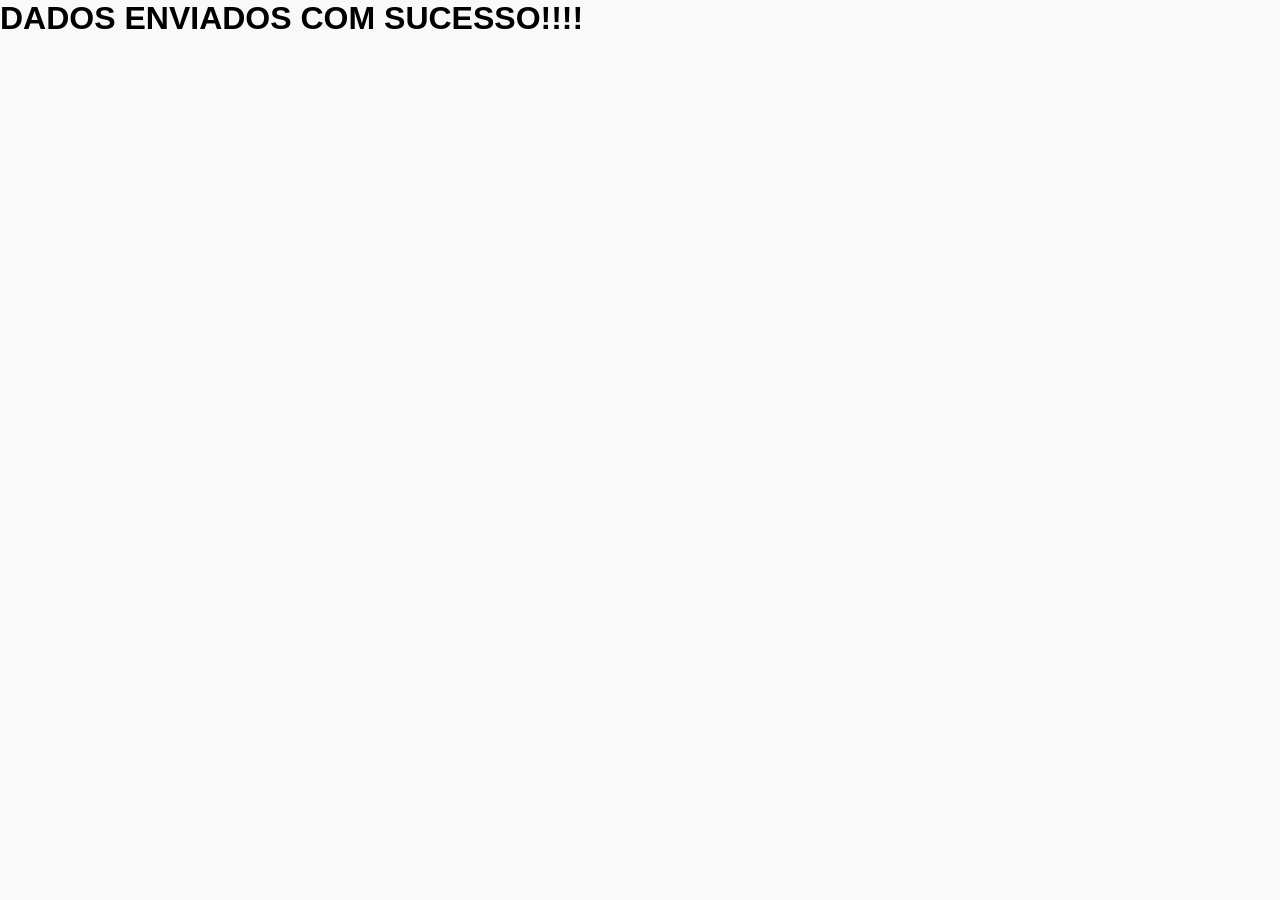
==== sucesso.html @ 37c74eb1 "Desafio página de sucesso" ====
<!DOCTYPE html>
<html lang="pt-br">
<head>
    <meta charset="UTF-8">
    <meta name="viewport" content="width=device-width, initial-scale=1.0">
    <link rel="stylesheet" href="css/style.css">
    <title>Sucesso</title>
</head>
<body>
    <h1>DADOS ENVIADOS COM SUCESSO!!!!</h1>
    
</body>
</html>
---- css/style.css ----
* {
    margin: 0;
    padding: 0;
    box-sizing: border-box;
}

body {
    background-color: #f9f9f9;
    font-family: "Work Sans", sans-serif;
}
main {
    width: 100%;
    max-width: 700px;
    margin: 0 auto;

}
header {
    text-align: center;
    margin-bottom: 20px;
}
img {
    width: 100px;
}
h1 {
    font-family: "fjalla One", sans-serif;
}
form {
    background-color: #ffffff;
    padding: 15px;
    border-radius: 10px;
    margin-bottom: 100px;
}
fieldset {
    padding: 15px;
    border: 1px solid #cccccc;
    border-radius: 5px;
    margin-bottom: 15px;
}
legend {
    font-weight: bold;
    font-size: 18px;
    padding: 0 5px;
}
label {
    display: inline-block;
    margin-bottom: 5px;
}
p {
    margin-bottom: 15px;
    font-weight: bold;
}
input, select, textarea {
    width: 100%;
    padding: 10px;
    margin-bottom: 20px;
    border: 1px solid #cccccc;
    border-radius: 5px;
}
textarea {
    min-height: 100px;
}
input[type="radio"], input[type="checkbox"] {
    width: auto;
}
input[type="color"]{
    width: 40px;
    padding: 0 5px;   
}
input:invalid, select:invalid, textarea:invalid{
    border-color: red;
}
input:valid, select:valid, textarea:valid{
    border-color: green;

}
button {
    width: 100px;
    height: 30px;
    margin-right: 10px;
    background-color: #ffffff;
    border: 1px solid #cccccc;
    border-radius: 5px;
    cursor: pointer;
}
button[type="submit"]:hover{
    background-color: green;
    color: #ffffff;
}
button[type="reset"]:hover{
    background-color: orangered;
    color: #ffffff;
}
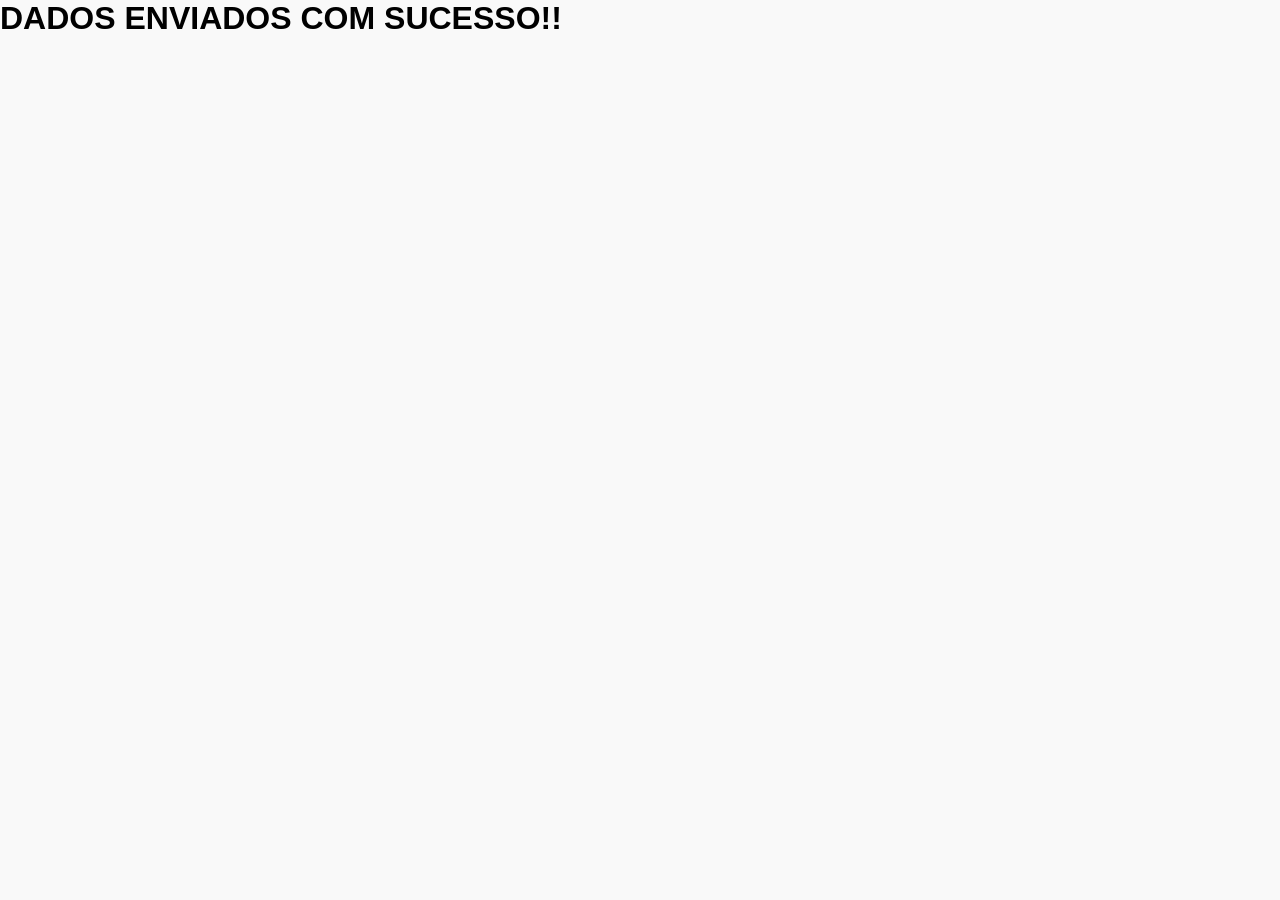
==== commit b50dd818: "desafio pagina de sucesso" ====
--- a/sucesso.html
+++ b/sucesso.html
@@ -7,7 +7,7 @@
     <title>Sucesso</title>
 </head>
 <body>
-    <h1>DADOS ENVIADOS COM SUCESSO!!!!</h1>
+    <h1>DADOS ENVIADOS COM SUCESSO!!</h1>
     
 </body>
 </html>
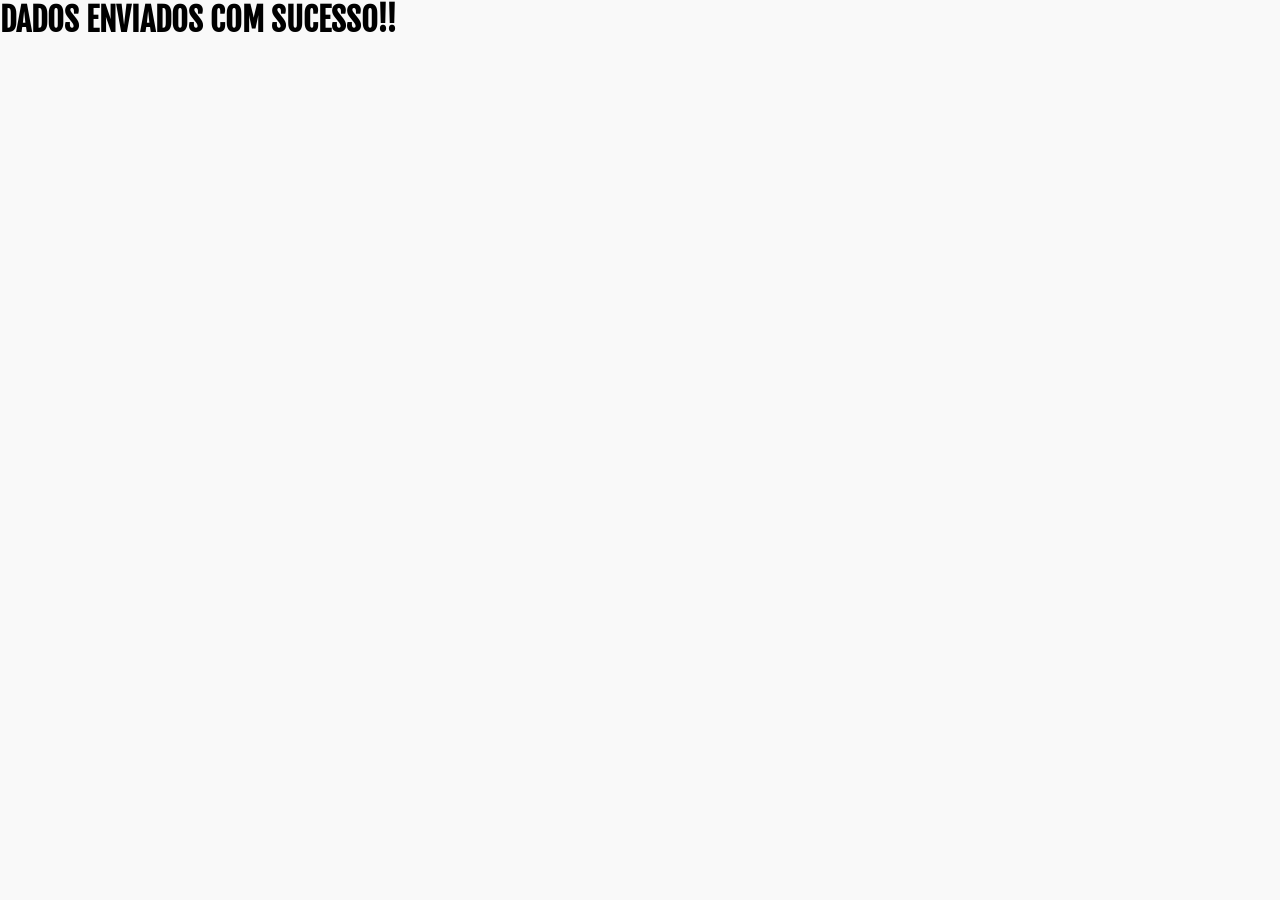
==== commit 08a3d6f9: "adciona melhorias na pagina de sucesso e index" ====
--- a/sucesso.html
+++ b/sucesso.html
@@ -3,11 +3,18 @@
 <head>
     <meta charset="UTF-8">
     <meta name="viewport" content="width=device-width, initial-scale=1.0">
+
+    <link rel="icon" href="culturama-favicon.png" type="image/x-icon">
     <link rel="stylesheet" href="css/style.css">
-    <title>Sucesso</title>
+
+    <link rel="preconnect" href="https://fonts.googleapis.com">
+    <link rel="preconnect" href="https://fonts.gstatic.com" crossorigin>
+    <link
+        href="https://fonts.googleapis.com/css2?family=Fjalla+One&family=Work+Sans&display=swap"
+        rel="stylesheet">
 </head>
 <body>
-    <h1>DADOS ENVIADOS COM SUCESSO!!</h1>
+    <h1 role="alert">DADOS ENVIADOS COM SUCESSO!!</h1>
     
 </body>
 </html>
--- a/css/style.css
+++ b/css/style.css
@@ -49,6 +49,13 @@
     margin-bottom: 15px;
     font-weight: bold;
 }
+input[type="tel"], input[type="file"]{    
+    margin-bottom: 0;
+}
+small {
+    display: inline-block;  
+    margin-bottom: 20px;
+}
 input, select, textarea {
     width: 100%;
     padding: 10px;
